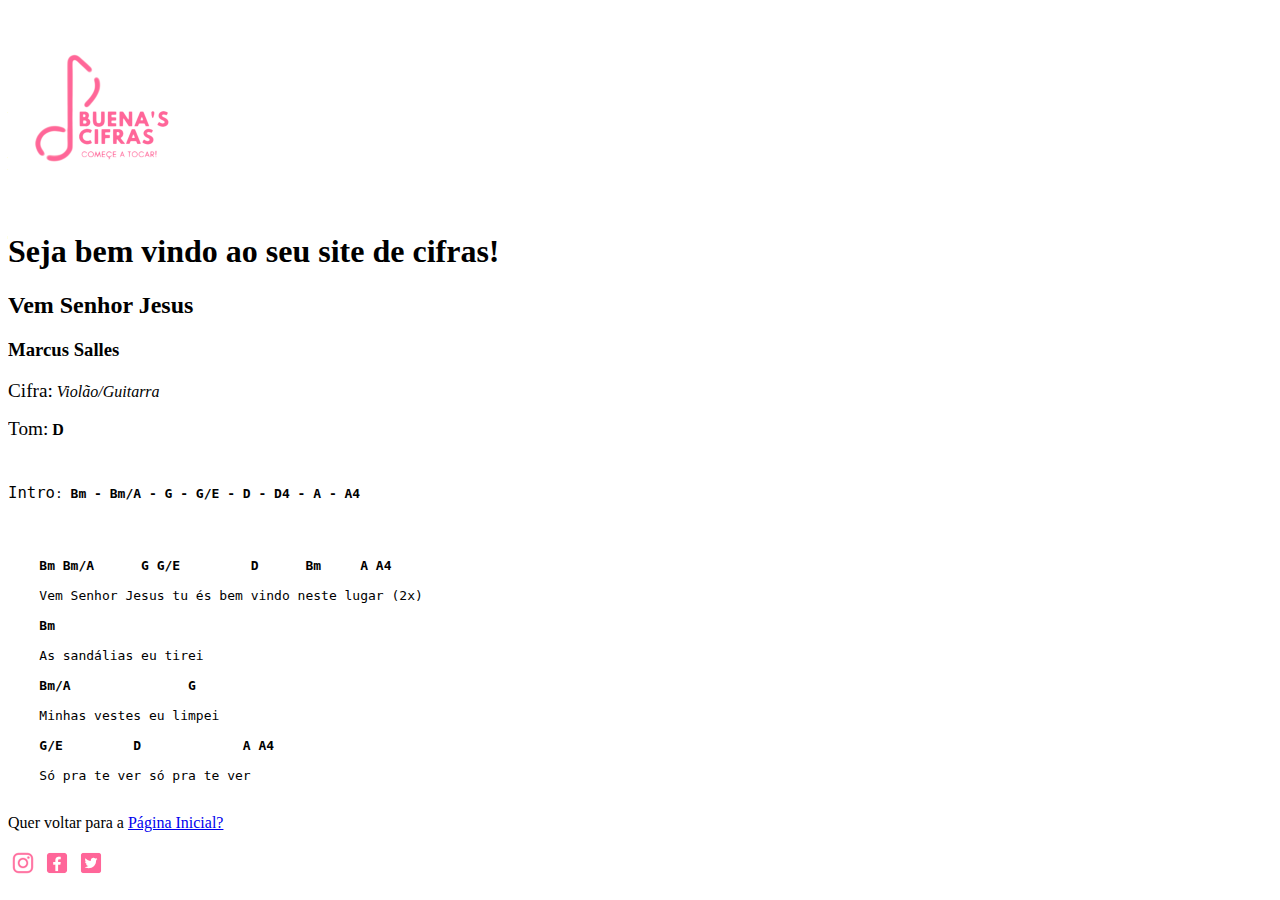
==== page01.html @ d3cc61cf "Rename page01 to page01.html" ====
<!DOCTYPE html>
<html lang="pt-br">
<head>
    <meta charset="UTF-8">
    <meta http-equiv="X-UA-Compatible" content="IE=edge">
    <meta name="viewport" content="width=device-width, initial-scale=1.0">
    <title>Buena's Cifras!</title>
        <link rel="shortcut icon" href="imagens/logo/favicon-16x16.png" type="image/x-icon">
</head>
<body>

    <a href="index.html" target="_self" rel="first"><img src="imagens/buena_s-cifras-png-logo-previewes.png" alt="logoinicio-page"></a>
    
    <h1>Seja bem vindo ao <strong>seu site de cifras</strong>!</h1>

    <h2><strong>Vem Senhor Jesus</strong></h2>
    <h3>Marcus Salles</h3>
    <p><big>Cifra:</big> <em>Violão/Guitarra</em></p>
    <p><big>Tom:</big> <B>D</B></p>
    
    <pre>
    <P><big>Intro</big>: <b>Bm - Bm/A - G - G/E - D - D4 - A - A4</b></P>
    <p><b>    Bm Bm/A      G G/E         D      Bm     A A4</b><br>
    Vem Senhor Jesus tu és bem vindo neste lugar (2x)<br>
    <b>Bm</b><br>
    As sandálias eu tirei<br>
    <b>Bm/A               G</b><br>
    Minhas vestes eu limpei<br>
    <b>G/E         D             A A4</b><br>
    Só pra te ver só pra te ver
    </pre>


    <p>Quer voltar para a <a href="index.html" target="_self" rel="prev">Página Inicial?</a></p>


    <abbr title="@buenas_cifras"><img src="imagens/INSTA-30-LOGO.png" alt="instagram-minilogo"></abbr>
    <abbr title="facebook.com/buenas_cifras/"><img src="imagens/facebook-30-logo.png" alt="facebook-minilogo"></abbr>
    <abbr title="@buenas_cifras"><img src="imagens/twitter-30-logo.png" alt="twitter-minilogo"></abbr>
   
</body>
</html>
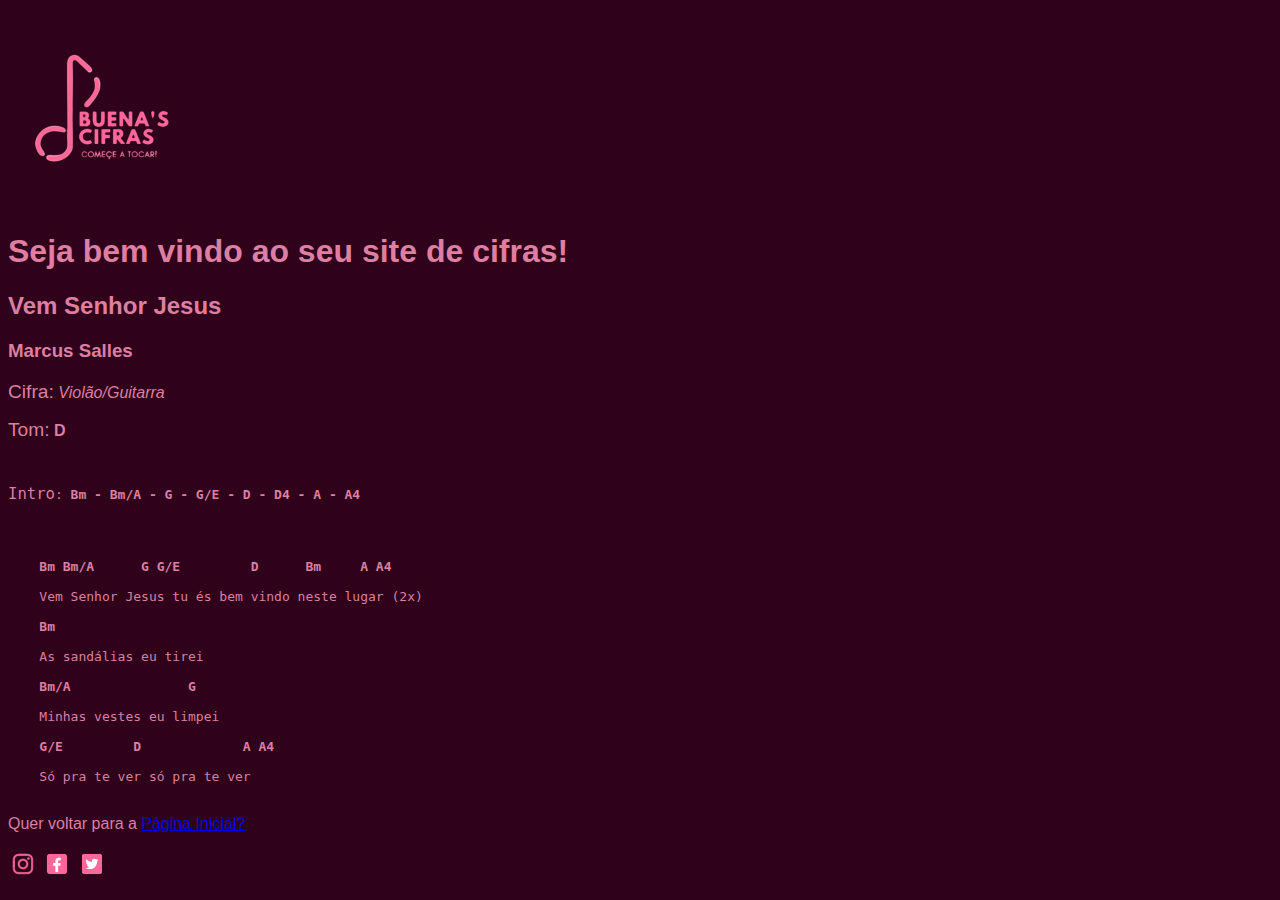
==== commit 0a899c0d: "Update page01.html" ====
--- a/page01.html
+++ b/page01.html
@@ -5,7 +5,8 @@
     <meta http-equiv="X-UA-Compatible" content="IE=edge">
     <meta name="viewport" content="width=device-width, initial-scale=1.0">
     <title>Buena's Cifras!</title>
-        <link rel="shortcut icon" href="imagens/logo/favicon-16x16.png" type="image/x-icon">
+    <link rel="shortcut icon" href="imagens/favicon-buenascifras.png" type="image/x-icon">
+    <link rel="stylesheet" href="style.css">
 </head>
 <body>
 
--- a/style.css
+++ b/style.css
@@ -0,0 +1,8 @@
+@charset "UTF-8";
+
+body{
+    background-color: rgb(48, 1, 27);
+    color: rgb(221, 126, 162);
+    font-family: Arial, Helvetica, sans-serif;
+    
+}
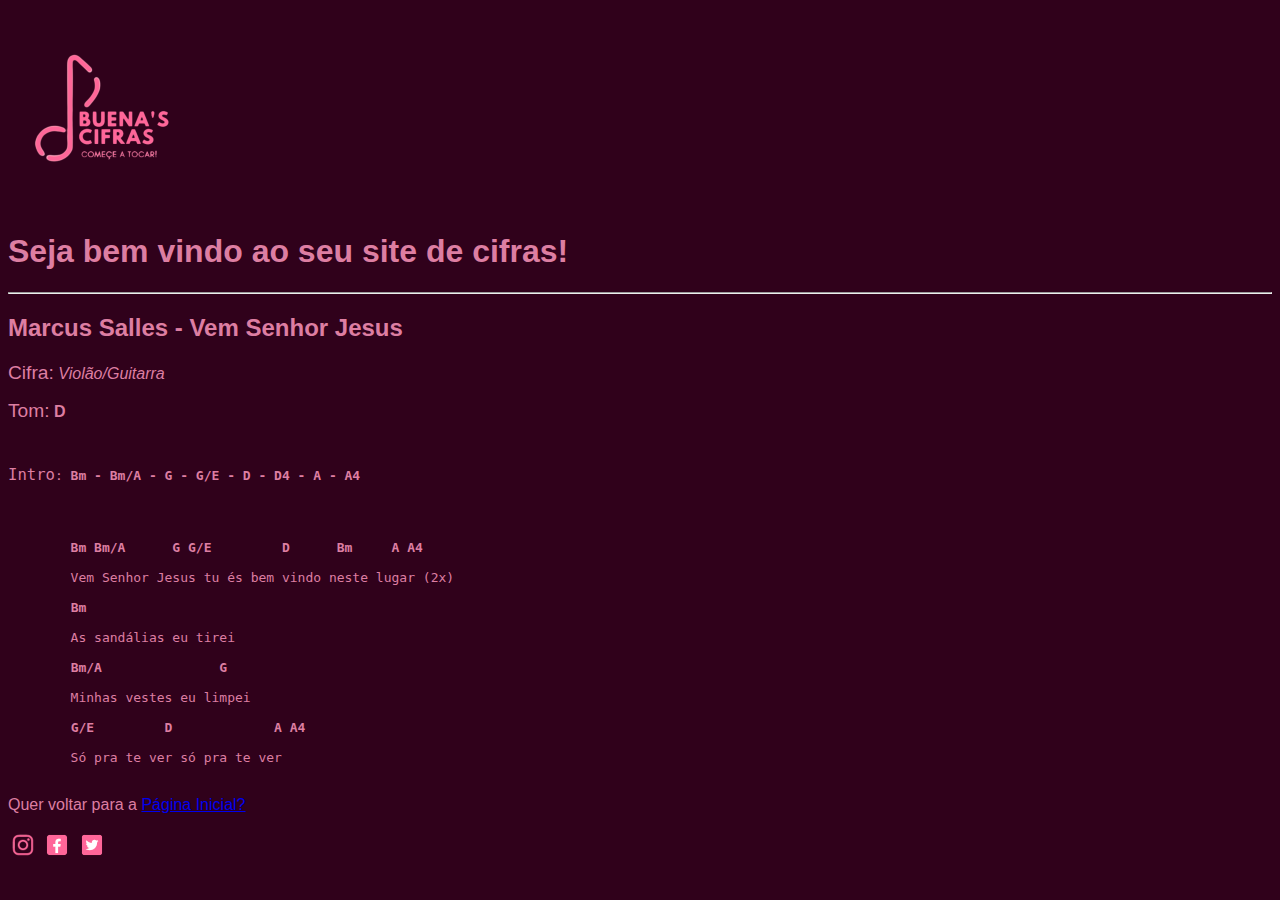
==== commit 9910272a: "Update page01.html" ====
--- a/page01.html
+++ b/page01.html
@@ -9,35 +9,35 @@
     <link rel="stylesheet" href="style.css">
 </head>
 <body>
-
+    <main>
     <a href="index.html" target="_self" rel="first"><img src="imagens/buena_s-cifras-png-logo-previewes.png" alt="logoinicio-page"></a>
     
-    <h1>Seja bem vindo ao <strong>seu site de cifras</strong>!</h1>
-
-    <h2><strong>Vem Senhor Jesus</strong></h2>
-    <h3>Marcus Salles</h3>
-    <p><big>Cifra:</big> <em>Violão/Guitarra</em></p>
-    <p><big>Tom:</big> <B>D</B></p>
-    
-    <pre>
-    <P><big>Intro</big>: <b>Bm - Bm/A - G - G/E - D - D4 - A - A4</b></P>
-    <p><b>    Bm Bm/A      G G/E         D      Bm     A A4</b><br>
-    Vem Senhor Jesus tu és bem vindo neste lugar (2x)<br>
-    <b>Bm</b><br>
-    As sandálias eu tirei<br>
-    <b>Bm/A               G</b><br>
-    Minhas vestes eu limpei<br>
-    <b>G/E         D             A A4</b><br>
-    Só pra te ver só pra te ver
-    </pre>
+ <h1>Seja bem vindo ao <strong>seu site de cifras</strong>!</h1>
+        <hr>
+        <h2>Marcus Salles - <strong>Vem Senhor Jesus</strong></h2>
+        
+        <p><big>Cifra:</big> <em>Violão/Guitarra</em></p>
+        <p><big>Tom:</big> <B>D</B></p>
+        
+        <pre>
+        <P><big>Intro</big>: <b>Bm - Bm/A - G - G/E - D - D4 - A - A4</b></P>
+        <p><b>        Bm Bm/A      G G/E         D      Bm     A A4</b><br>
+        Vem Senhor Jesus tu és bem vindo neste lugar (2x)<br>
+        <b>Bm</b><br>
+        As sandálias eu tirei<br>
+        <b>Bm/A               G</b><br>
+        Minhas vestes eu limpei<br>
+        <b>G/E         D             A A4</b><br>
+        Só pra te ver só pra te ver
+        </pre>
 
 
     <p>Quer voltar para a <a href="index.html" target="_self" rel="prev">Página Inicial?</a></p>
 
 
-    <abbr title="@buenas_cifras"><img src="imagens/INSTA-30-LOGO.png" alt="instagram-minilogo"></abbr>
+    <abbr title="@buenas_cifras"><img style="color: rgb(221, 126, 162);" src="imagens/INSTA-30-LOGO.png" alt="instagram-minilogo"></abbr>
     <abbr title="facebook.com/buenas_cifras/"><img src="imagens/facebook-30-logo.png" alt="facebook-minilogo"></abbr>
     <abbr title="@buenas_cifras"><img src="imagens/twitter-30-logo.png" alt="twitter-minilogo"></abbr>
-   
+    </main>
 </body>
 </html>
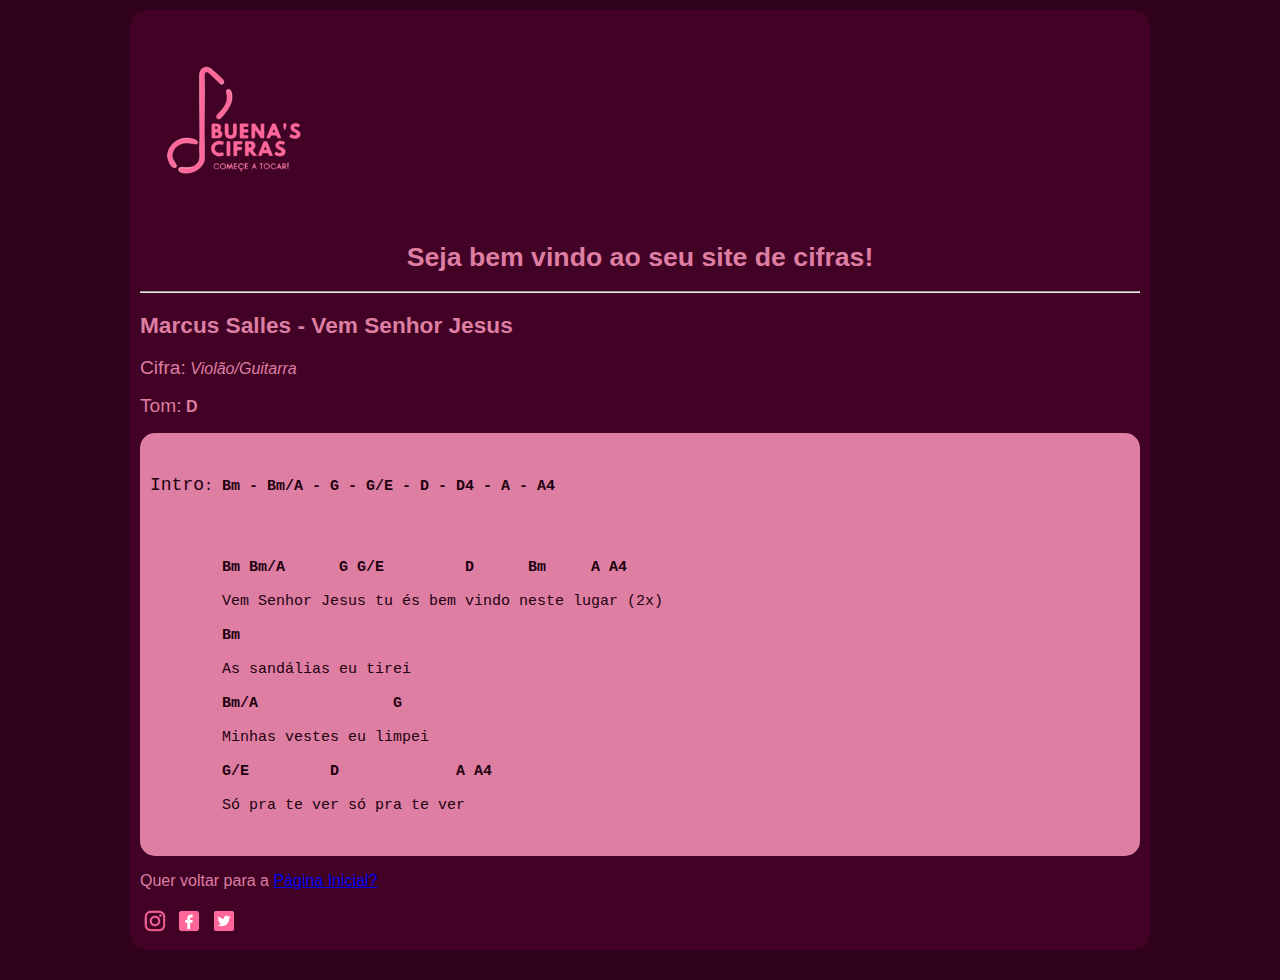
==== commit b9fa687e: "Update page01.html" ====
--- a/page01.html
+++ b/page01.html
@@ -6,7 +6,7 @@
     <meta name="viewport" content="width=device-width, initial-scale=1.0">
     <title>Buena's Cifras!</title>
     <link rel="shortcut icon" href="imagens/favicon-buenascifras.png" type="image/x-icon">
-    <link rel="stylesheet" href="style.css">
+    <link rel="stylesheet" href="stylepages.css">
 </head>
 <body>
     <main>
--- a/stylepages.css
+++ b/stylepages.css
@@ -0,0 +1,49 @@
+@charset "UTF-8";
+
+body{
+    background-color: rgb(48, 1, 27);
+    color: rgb(221, 126, 162);
+    font-family: Arial, Helvetica, sans-serif;
+    margin: auto;
+    border-radius: 15px;
+    padding: 10px;
+    
+
+    }
+
+main{
+    font-family: Arial, Helvetica, sans-serif;
+    width: 1000px;
+    margin: auto;
+    background-color: rgb(66, 2, 37);
+    color: rgb(221, 126, 162);
+    border-radius: 15px;
+    padding: 10px;
+}
+
+    pre{
+            background-color: rgb(221, 126, 162);
+            border-radius: 15px;
+            padding: 10px;
+            color: rgb(31, 1, 17);
+            font-size: 15px;
+    }
+
+h1{
+    font-family: Arial, Helvetica, sans-serif;
+    font-size: 20pt;
+    text-align: center;
+}
+h2{
+    font-size: 17pt;
+
+}
+h3{
+    font-size: 15pt;
+    
+}
+IMG.displayed {
+    display: block;
+    margin-left: auto;
+    margin-right: auto 
+}
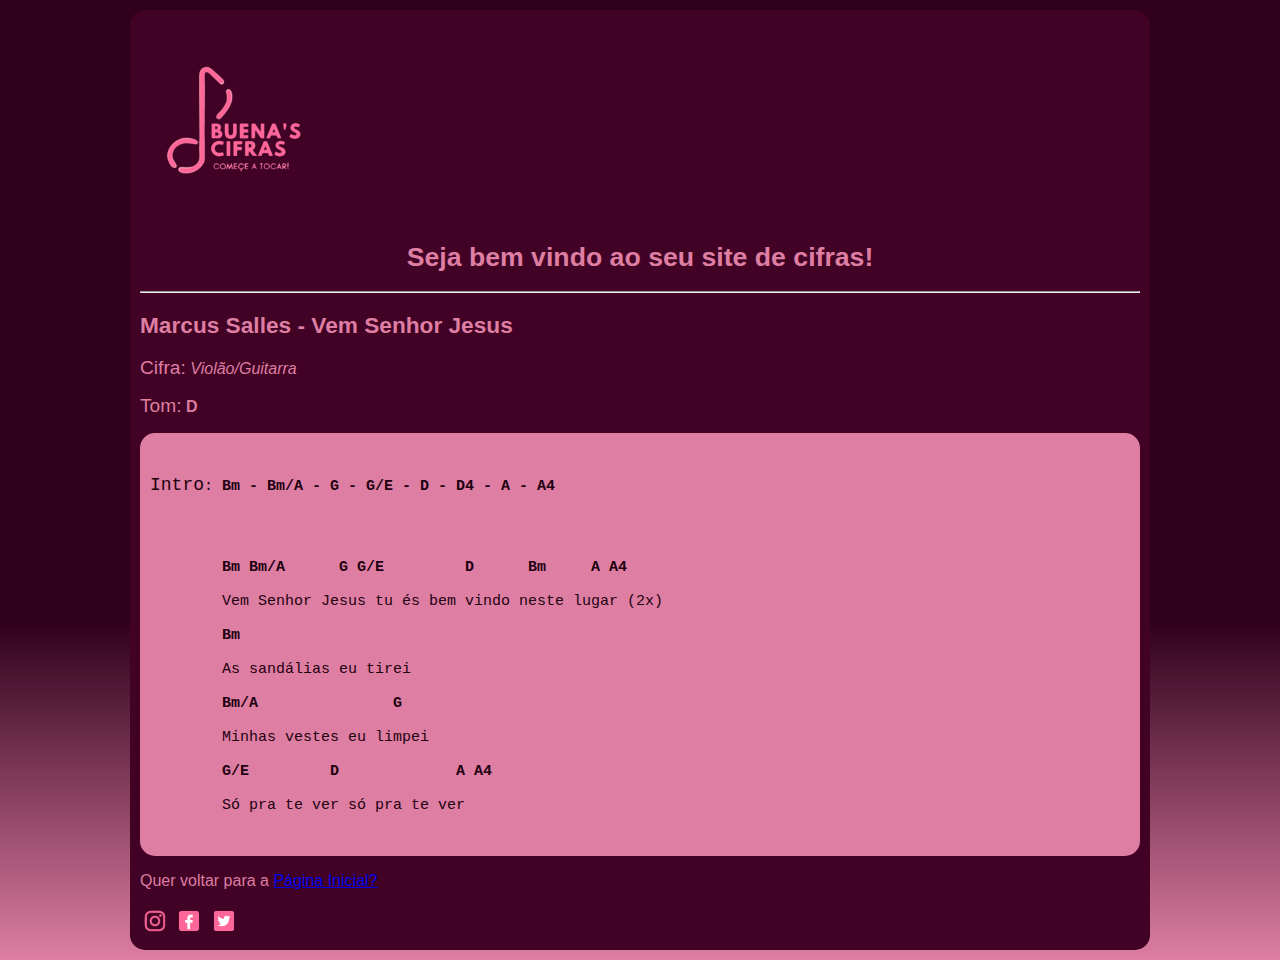
==== commit 4556027a: "Update page01.html" ====
--- a/page01.html
+++ b/page01.html
@@ -10,7 +10,7 @@
 </head>
 <body>
     <main>
-    <a href="index.html" target="_self" rel="first"><img src="imagens/buena_s-cifras-png-logo-previewes.png" alt="logoinicio-page"></a>
+    <a href="index.html" target="_self" rel="first"><img style="color: rgb(221, 126, 162);" src="imagens/buena_s-cifras-png-logo-previewes.png" alt="logoinicio-page"></a>
     
  <h1>Seja bem vindo ao <strong>seu site de cifras</strong>!</h1>
         <hr>
--- a/stylepages.css
+++ b/stylepages.css
@@ -1,7 +1,7 @@
 @charset "UTF-8";
 
 body{
-    background-color: rgb(48, 1, 27);
+    background-image: linear-gradient(to top, rgb(221,126,162), rgb(48,1,27)35%);
     color: rgb(221, 126, 162);
     font-family: Arial, Helvetica, sans-serif;
     margin: auto;
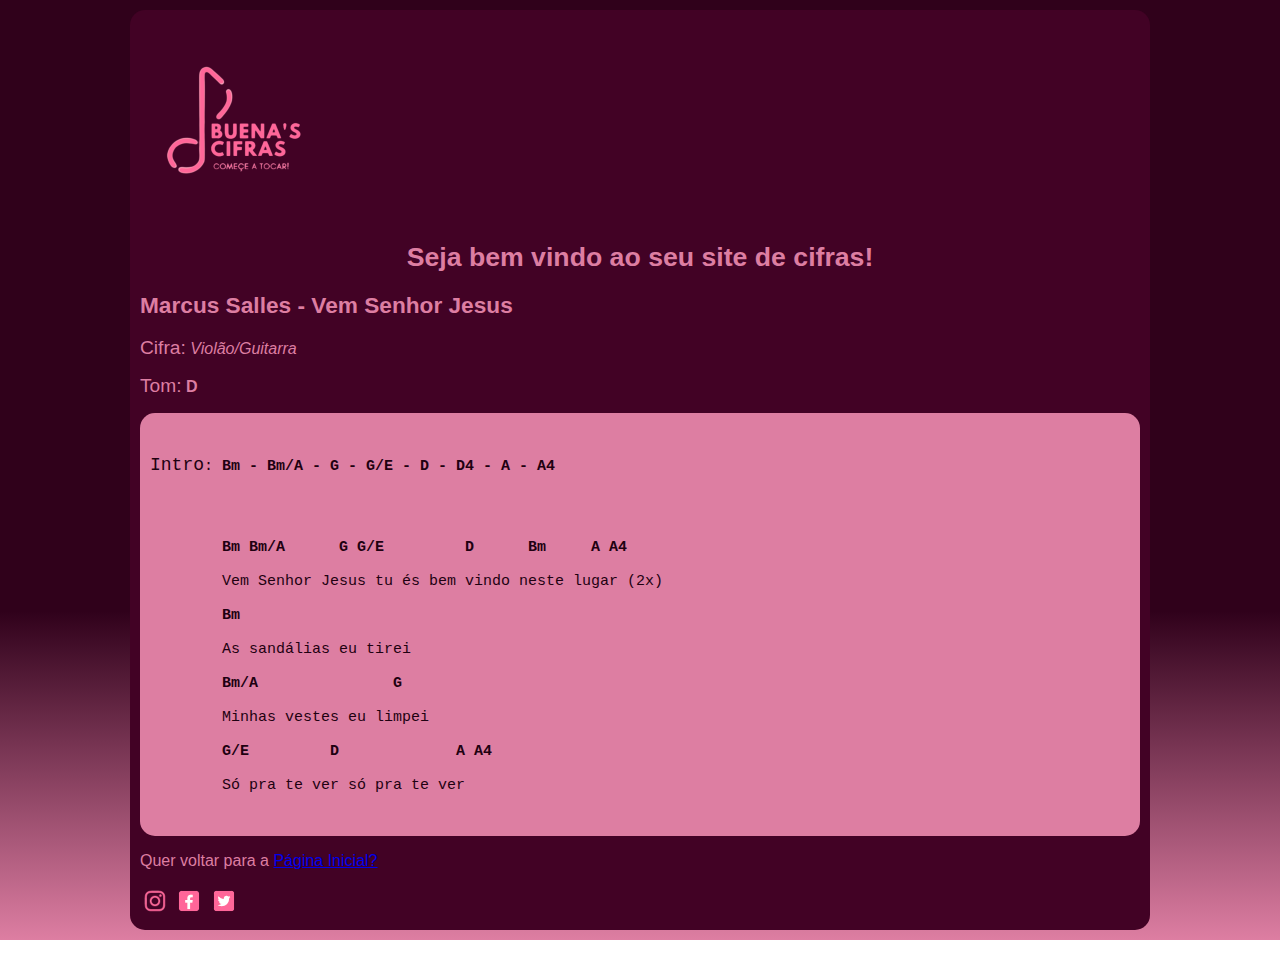
==== commit 2768307a: "Update page01.html" ====
--- a/page01.html
+++ b/page01.html
@@ -13,7 +13,7 @@
     <a href="index.html" target="_self" rel="first"><img style="color: rgb(221, 126, 162);" src="imagens/buena_s-cifras-png-logo-previewes.png" alt="logoinicio-page"></a>
     
  <h1>Seja bem vindo ao <strong>seu site de cifras</strong>!</h1>
-        <hr>
+
         <h2>Marcus Salles - <strong>Vem Senhor Jesus</strong></h2>
         
         <p><big>Cifra:</big> <em>Violão/Guitarra</em></p>
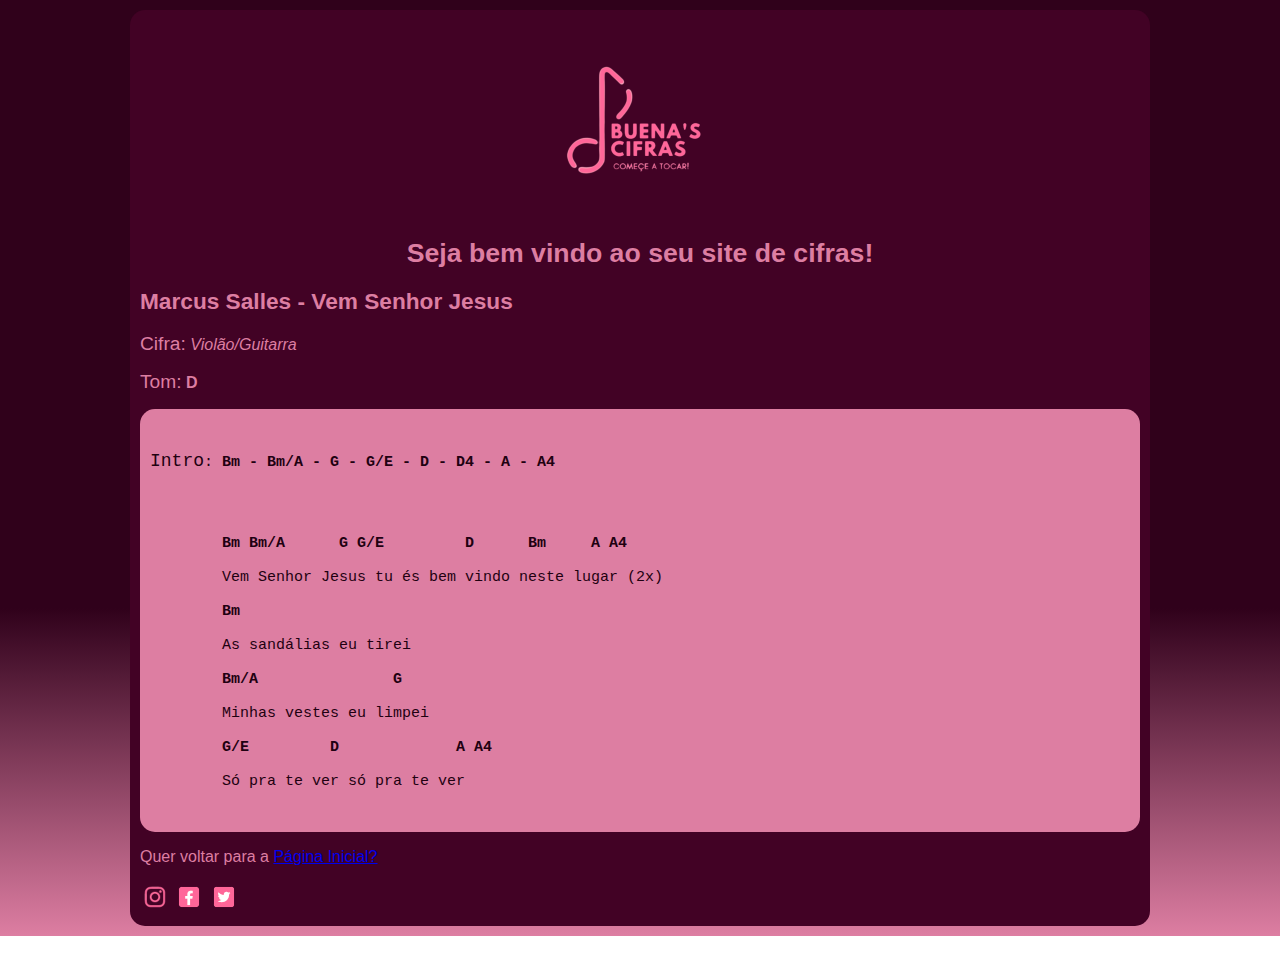
==== commit cc08c018: "Update page01.html" ====
--- a/page01.html
+++ b/page01.html
@@ -10,7 +10,7 @@
 </head>
 <body>
     <main>
-    <a href="index.html" target="_self" rel="first"><img style="color: rgb(221, 126, 162);" src="imagens/buena_s-cifras-png-logo-previewes.png" alt="logoinicio-page"></a>
+    <a href="index.html" target="_self" rel="first"><img class="displayed" style="color: rgb(221, 126, 162);" src="imagens/buena_s-cifras-png-logo-previewes.png" alt="logoinicio-page"></a>
     
  <h1>Seja bem vindo ao <strong>seu site de cifras</strong>!</h1>
 
